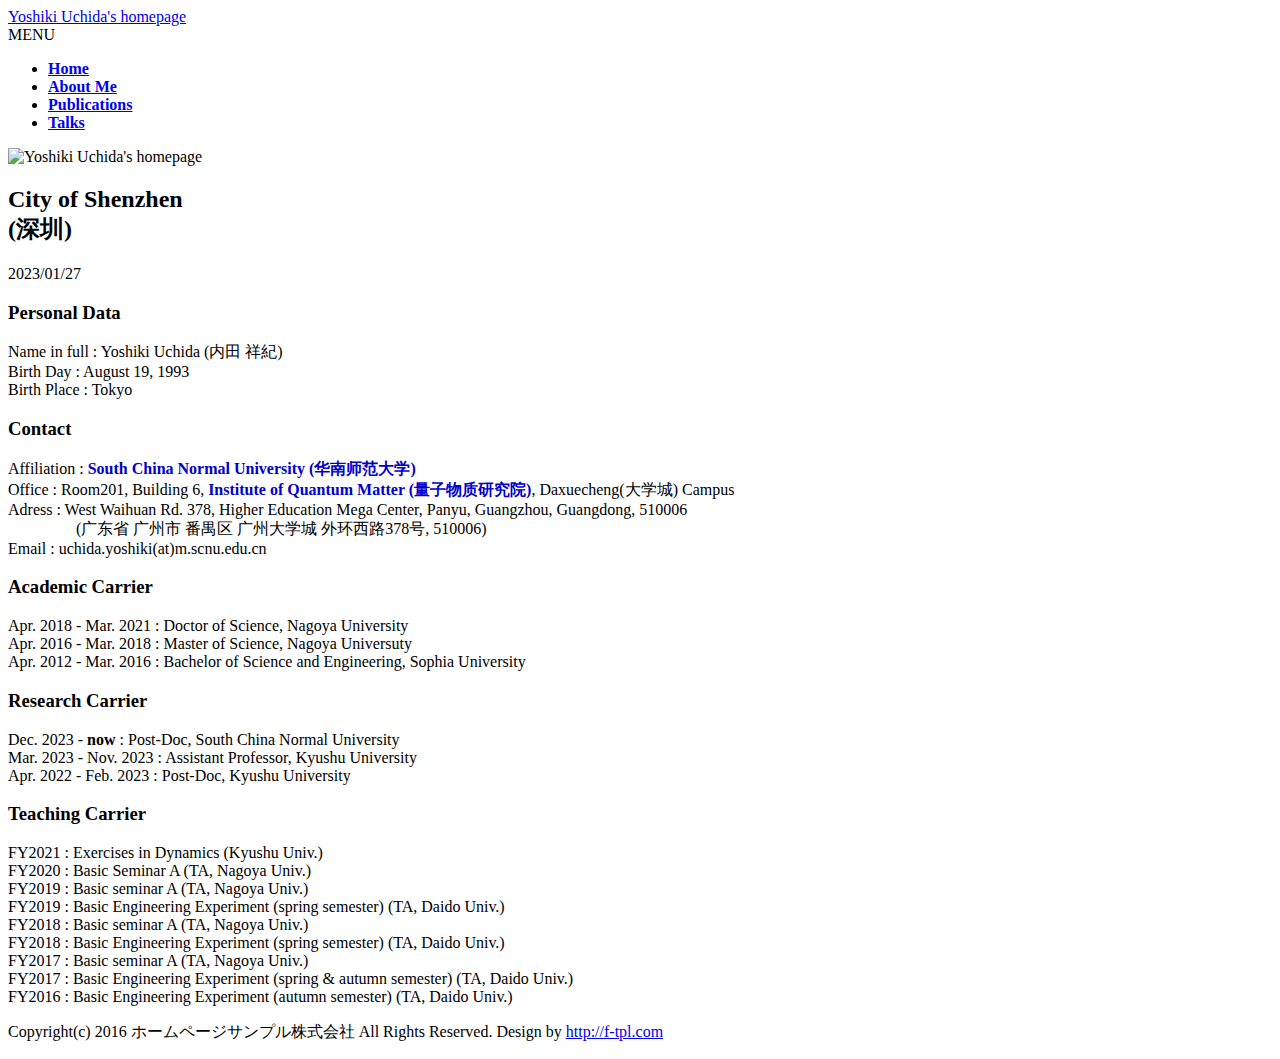
==== About_Me.html @ 59323836 "Add files via upload" ====
<!DOCTYPE html>
<html lang="ja">

<head>
	<meta charset="UTF-8">
	<meta name="viewport" content="width=device-width, user-scalable=yes, maximum-scale=1.0, minimum-scale=1.0">
	<meta name="description" content="Yoshiki Uchida's homepage">
	<title>Yoshiki Uchida's homepage</title>
	<link rel="profile" href="http://gmpg.org/xfn/11">
	<link rel="stylesheet" type="text/css" media="all" href="style.css">
	<script src="js/jquery1.4.4.min.js"></script>
	<script src="js/script.js"></script>
</head>

<body>

	<header id="header" role="banner">
		<div class="logo">
		  <a href="index.html" title="Yoshiki Uchida's homepage" rel="home">Yoshiki Uchida's homepage
		  </a>
		</div>
	</header>

	<nav id="mainNav">
		<div class="inner">
			<a class="menu" id="menu"><span>MENU</span></a>
			<div class="panel">
				<ul>
					<li><a href="index.html"><strong>Home</strong></a></li>
					<li class="current-menu-item"><a href="About_Me.html"><strong>About Me</strong></a></li>
					<li><a href="Publications.html"><strong>Publications</strong></a></li>
					<li><a href="Talks.html"><strong>Talks</strong></a></li>
				</ul>
			</div>
		</div>
	</nav>

	<div id="wrapper">
		<div id="mainBanner">
			<img src="images/banners/shenzhen_v2.png" alt="Yoshiki Uchida's homepage"><div class="slogan"><h2>City of Shenzhen<br>(深圳)</h2><p>2023/01/27</p>
		</div>
	</div>

	<section class="content">
	  <h3 class="heading">Personal Data</h3>
		<article class="post">
		    Name in full : Yoshiki Uchida (内田 祥紀)<br>
		    Birth Day : August 19, 1993<br>
		    Birth Place : Tokyo
		</article>
	</section>
	<section class="content">
	  <h3 class="heading">Contact</h3>
	     	<article class="post">
		  Affiliation :
		  <b><a href="http://english.scnu.edu.cn/"target="blank">
		      <span style="color:#0000cd">
			<div class="hover-red" style="display: inline-block; _display: inline;">South China Normal University (华南师范大学)</div></span></a></b><br>
		  Office :
		  Room201, Building 6,
		  <b><a href="http://iqm.scnu.edu.cn/"target="blank">
		      <span style="color:#0000cd">
			<div class="hover-red" style="display: inline-block; _display: inline;">Institute of Quantum Matter (量子物质研究院)</div></span></a></b>,	
		  Daxuecheng(大学城) Campus<br>
	            Adress : West Waihuan Rd. 378, Higher Education Mega Center, Panyu, Guangzhou, Guangdong, 510006<br>
	          &emsp;&emsp;&emsp;&emsp;&nbsp;(广东省 广州市 番禺区 广州大学城 外环西路378号, 510006)<br>
		  Email :
		  uchida.yoshiki(at)m.scnu.edu.cn<br>
		</article>    
	</section>	
        <section class="content">
           <h3 class="heading">Academic Carrier</h3>
		<article class="post">
                    Apr. 2018 - Mar. 2021 : Doctor of Science, Nagoya University<br>
                    Apr. 2016 - Mar. 2018 : Master of Science, Nagoya Universuty<br>		  
                    Apr. 2012 - Mar. 2016 : Bachelor of Science and Engineering, Sophia University<br>
	        </article>
        </section>
        <section class="content">
           <h3 class="heading">Research Carrier</h3>
        	   <article class="post">
                    Dec. 2023 - <b>now</b> : Post-Doc, South China Normal University<br>
	            Mar. 2023 - Nov. 2023 : Assistant Professor, Kyushu University<br>	     
                    Apr. 2022 - Feb. 2023 : Post-Doc, Kyushu University<br>
	        </article>
	</section>
        <section class="content">
           <h3 class="heading">Teaching Carrier</h3>
		<article class="post">
                    FY2021 : Exercises in Dynamics (Kyushu Univ.)<br>
                    FY2020 : Basic Seminar A (TA, Nagoya Univ.)<br>
                    FY2019 : Basic seminar A (TA, Nagoya Univ.)<br>
		    FY2019 : Basic Engineering Experiment (spring semester) (TA, Daido Univ.)<br>
                    FY2018 : Basic seminar A (TA, Nagoya Univ.)<br>
		    FY2018 : Basic Engineering Experiment (spring semester) (TA, Daido Univ.)<br>
                    FY2017 : Basic seminar A (TA, Nagoya Univ.)<br>
		    FY2017 : Basic Engineering Experiment (spring & autumn semester) (TA, Daido Univ.)<br>
		    FY2016 : Basic Engineering Experiment (autumn semester) (TA, Daido Univ.)<br>
	        </article>
        </section>	
	<p id="copyright">Copyright(c) 2016 ホームページサンプル株式会社 All Rights Reserved. Design by <a href="http://f-tpl.com" target="_blank" rel="nofollow">http://f-tpl.com</a></p><!-- ←クレジット表記を外す場合はシリアルキーが必要です http://f-tpl.com/credit/ -->

</body>
</html>
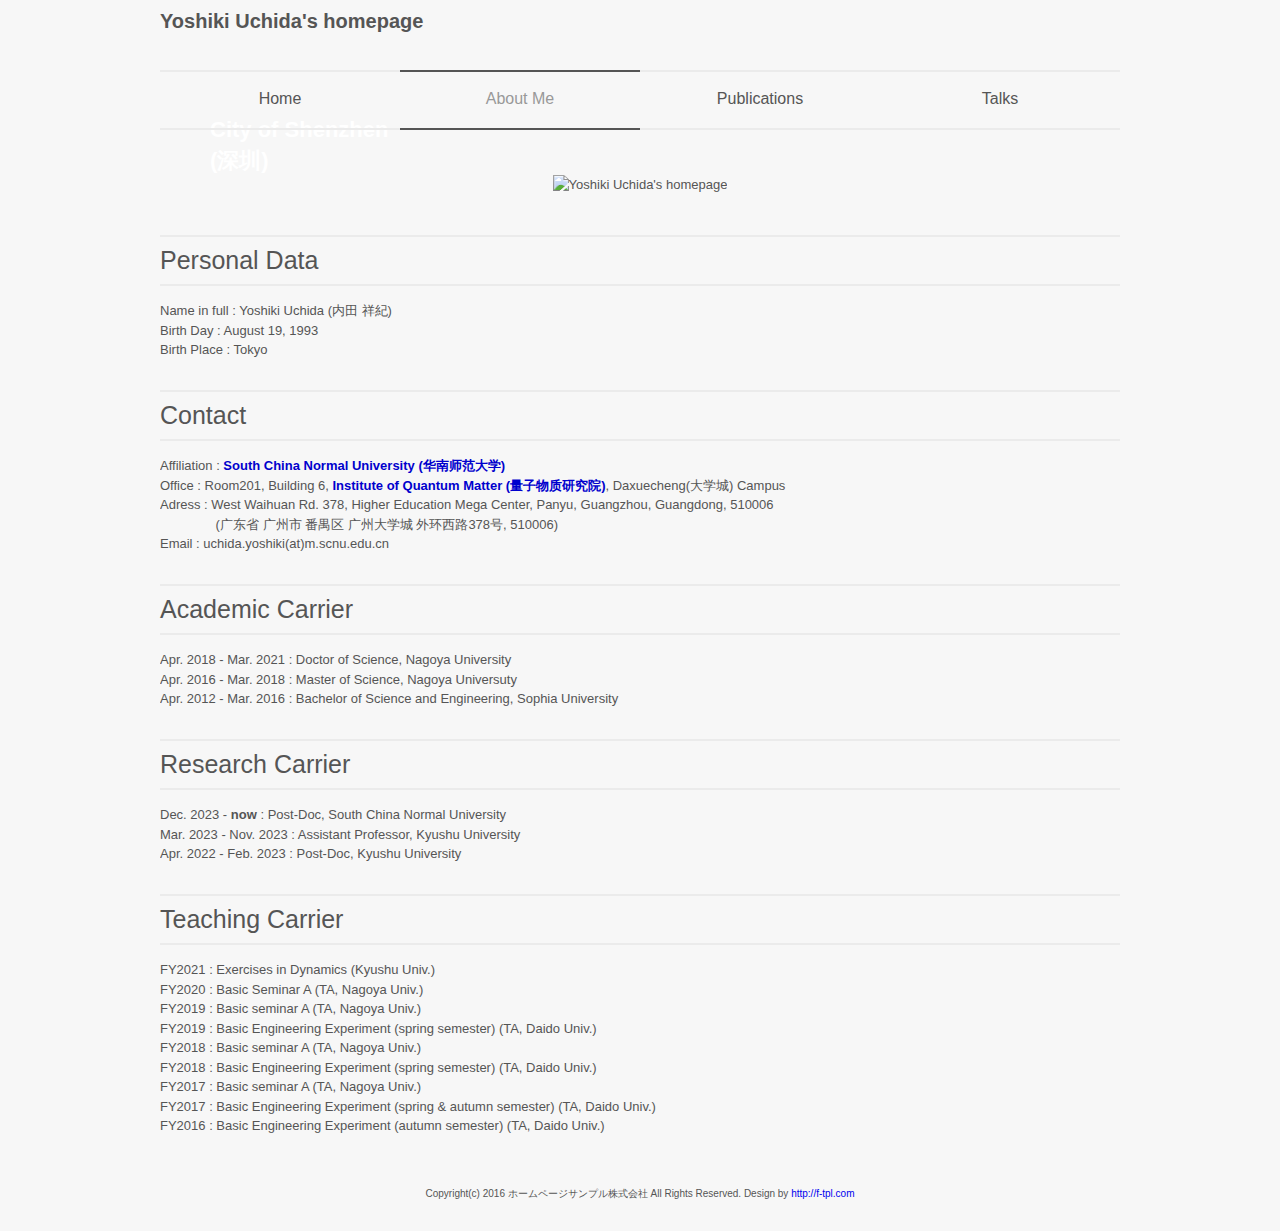
==== commit 96f0140a: "Add files via upload" ====
--- a/About_Me.html
+++ b/About_Me.html
@@ -37,7 +37,7 @@
 
 	<div id="wrapper">
 		<div id="mainBanner">
-			<img src="images/banners/shenzhen_v2.png" alt="Yoshiki Uchida's homepage"><div class="slogan"><h2>City of Shenzhen<br>(深圳)</h2><p>2023/01/27</p>
+			<img src="images/shenzhen_v2.png" alt="Yoshiki Uchida's homepage"><div class="slogan"><h2>City of Shenzhen<br>(深圳)</h2>
 		</div>
 	</div>
 
--- a/style.css
+++ b/style.css
@@ -0,0 +1,743 @@
+@charset "utf-8";
+
+/* =Reset default browser CSS.
+Based on work by Eric Meyer:http://meyerweb.com/eric/tools/css/reset/index.html
+-------------------------------------------------------------- */
+html, body, div, span, applet, object, iframe, h1, h2, h3, h4, h5, h6, p, blockquote, pre, a, abbr, acronym, address, big, cite, code, del, dfn, em, font, ins, kbd, q, s, samp, small, strike, strong, sub, sup, tt, var, dl, dt, dd, ol, ul, li, fieldset, form, label, legend, table, caption, tbody, tfoot, thead, tr, th, td{border:0;font-family:inherit;font-size:100%;font-style:inherit;font-weight:inherit;margin:0;outline:0;padding:0;vertical-align:baseline;}
+:focus{outline:0;}
+
+ol, ul{list-style:none;}
+table{border-collapse:separate;border-spacing:0;}
+caption, th, td{font-weight:normal;text-align:left;}
+blockquote:before, blockquote:after,q:before, q:after{content:"";}
+blockquote, q{quotes:"" "";}
+a img{border:0;}
+figure{margin:0}
+article, aside, details, figcaption, figure, footer, header, hgroup, menu, nav, section{display:block;}
+/* -------------------------------------------------------------- */
+
+body{
+color:#555;
+font-size:13px;
+font-family:verdana,"ヒラギノ丸ゴ ProN W4","Hiragino Maru Gothic ProN","メイリオ","Meiryo","ＭＳ Ｐゴシック","MS PGothic",Sans-Serif;
+line-height:1.5;
+-webkit-text-size-adjust:100%;
+background:#f7f7f7;
+}
+
+
+/* リンク設定
+------------------------------------------------------------*/
+/*
+a{color:#6caefe;text-decoration:none;}
+a:hover{color:#488fdd;}
+a:active, a:focus {outline:0;}
+*/
+/*newly added*/
+/*
+a { text-decoration: none; }
+a:hover { text-decoration: underline; }
+}*/
+/*
+a { text-decoration: none; }
+p.hover-sample:hover{
+	color: red;
+}*/
+a { text-decoration: none; }
+.hover-red:hover {
+    color: red;
+}
+
+/* 全体
+------------------------------------------------------------*/
+#wrapper{
+margin:0 auto;
+padding:0 1%;
+width:98%;
+position:relative;
+}
+
+.inner{
+margin:0 auto;
+width:100%;
+}
+
+
+/*************
+/* ヘッダー
+*************/
+#header{
+height:70px;/*ヘッダーとナビとのスペース*/
+}
+
+#header h1{
+padding:5px 0 10px;
+font-size:12px;
+font-weight:normal;
+}
+
+
+
+/*************
+/* ロゴ
+*************/
+.logo{
+float:left;
+}
+
+.logo a{
+color:#555;
+}
+
+.logo p{float:left;}
+
+.logo span{display:block;}
+
+
+/*************
+/* 電話番号
+*************/
+.info{
+float:right;
+padding-right:20px;
+text-align:right;
+}
+
+.info .open{font-size:11px;}
+
+
+/*************
+/* ロゴ+電話番号
+*************/
+.logo,.info .tel{
+margin-top:6px;
+font-size:20px;
+font-weight:bold;
+}
+
+.logo span,.info span{
+font-size:.6em;
+font-weight:normal;
+}
+
+
+/**************************
+/* メイン画像（トップページ+サブページ）
+**************************/
+#mainBanner{
+clear:both;
+margin:25px auto 40px;/*ナビとメイン画像とのスペーズ*/
+padding:0;
+position:relative;
+text-align:center;
+}
+#mainBanner .inner{position:relative;}
+
+#mainBanner img{
+max-width:100%;
+height:auto;
+}
+
+.slogan{
+color:#fff;
+font-weight:bold;
+position:absolute;
+max-width:100%;
+height:auto;
+bottom:42%;
+left:40px;
+padding:5px 10px;
+line-height:1.4;
+text-align:left;
+}
+
+.slogan h2{
+padding-bottom:5px;
+font-size:22px;/*画像中の白文字のサイズ*/
+}
+
+
+/**************************
+/* グリッド
+**************************/
+.gridWrapper{
+clear:both;
+padding-bottom:20px;
+overflow:hidden;
+}
+
+* html .gridWrapper{height:1%;}
+	
+.grid{
+overflow:hidden;
+}
+
+.box{
+padding:10px;
+}
+
+.box img{
+max-width:100%;
+height:auto;
+}
+
+.box h3{
+font-size:16px;
+padding:10px 0 15px;
+}
+
+.box h3, .box p{text-align:left;}
+
+.box p.readmore{
+padding:10px 5px 5px;
+text-align:right;
+}
+
+.box p.readmore a{
+padding:3px 7px;
+border-radius:3px;
+}
+
+
+/*************
+メイン コンテンツ
+*************/
+section.content article{
+padding:30px 0 20px 0;
+margin-bottom:10px;
+overflow:hidden;
+}
+
+section.toppage article,section.content .archive{border:0;}
+
+
+/* アーカイブページ */
+section.content .archive{
+padding:0;
+border-bottom:1px dotted #ccc;
+}
+
+section.content p{margin-bottom:5px;}
+
+h3.heading{
+font-size:25px;/*見出しの文字の大きさ*/
+font-weight:normal;
+padding:5px 0;/*見出しの枠の太さ*/
+margin-bottom:-15px;/*見出しの枠と下文章とのスペース*/
+border-top:2px solid #ebebeb;
+border-bottom:2px solid #ebebeb;
+}
+
+section.content img{
+max-width:90%;
+height:auto;
+}
+
+.alignleft{
+float:left;
+clear:left;
+margin:3px 10px 10px 0;
+}
+
+.alignright{
+float:right;
+clear:right;
+margin:3px 0 10px 10px;
+}
+
+
+/*************
+/* サイドバー
+*************/
+#sidebar article{
+clear:both;
+margin-bottom:20px;
+}
+
+#sidebar ul{padding:15px 0;}
+
+#sidebar li{
+margin-bottom:10px;
+padding-bottom:10px;
+list-style:none;
+border-bottom:1px dashed #ebebeb;
+}
+
+#sidebar li:last-child{
+border:0;
+margin-bottom:0px;
+}
+
+#sidebar li a{
+color:#555;
+font-size:12px;
+display:block;
+}
+
+#sidebar li a:hover{
+color:#999;
+font-size:12px;
+display:block;
+}
+
+
+/*************
+/* フッター
+*************/
+#footer{
+clear:both;
+}
+
+#footer a{
+color:#555;
+}
+
+#footer a:hover{
+color:#999;
+}
+
+#footer .inner{
+padding:40px 0;
+overflow:hidden;
+}
+
+#footer .grid{
+margin:0;
+}
+
+#footer #info{float:left;}
+
+#footer #info .info{float:none;}
+
+#footer #info .info{
+clear:both;
+padding:5px 0 0;
+text-align:left;
+}
+
+#footer .logo{font-size:18px;}
+
+#footer .info .tel,#footer .info .tel span,#footer #info .open{
+font-size:12px;
+}
+
+ul.footnav{
+float:right;
+width:620px;
+padding:10px 0;
+}
+ul.footnav ul{display:none;}
+
+ul.footnav li{
+float:left;
+margin:10px 0 10px 0;
+padding:0 7px 0 8px;
+border-right:1px solid #ebebeb;
+}
+
+#copyright{
+clear:both;
+padding:20px 0 10px 0;
+text-align:center;
+font-style:normal;
+font-size:10px;
+color:#555;
+}
+
+
+/* page navigation
+------------------------------------------------------------*/
+.pagenav{
+clear:both;
+width:100%;
+height:30px;
+margin:5px 0 20px;
+}
+
+.prev{float:left}
+.next{float:right;}
+
+#pageLinks{
+clear:both;
+text-align:center;
+}
+
+
+/* タイポグラフィ
+*****************************************************/
+.dateLabel{
+margin:0 0 10px;
+text-align:right;
+font:italic 1em "Palatino Linotype", "Book Antiqua", Palatino, serif;
+}
+
+.post p{padding-bottom:10px;}
+
+.post ul{margin:0 0 10px 10px;}
+
+.post ul li{
+margin-bottom:5px;
+padding-left:15px;
+background:url(images/bullet.png) no-repeat 0 8px;
+}
+
+.post ol{margin:0 0 10px 30px;}
+
+.post ol li{list-style:decimal;}
+
+.post h1{
+margin:20px 0;
+padding:5px 0;
+font-size:150%;
+color:#000;
+border-bottom:3px solid #cf6a88;
+}
+
+.post h2{
+margin:10px 0;
+padding-bottom:2px;
+font-size:130%;
+font-weight:normal;
+color:#333;
+border-bottom:2px solid #cf6a88;
+}
+
+.post h3{
+margin:10px 0 25px 0;
+padding:10px 0 10px 0;
+font-size:120%;
+font-weight:normal;
+border-bottom:1px solid #ddd;
+}
+
+.post blockquote{
+clear:both;
+padding:10px 0 10px 15px;
+margin:10px 0 25px 30px;
+border-left:5px solid #ccc;
+}
+ 
+.post blockquote p{padding:5px 0;}
+
+.post table{
+border-collapse:collapse;
+margin:5px auto 15px auto;
+}
+
+.post table td{
+border-collapse:collapse;
+background-color:#F9F9F9;
+text-align:left;
+padding:8px;
+border:1px solid #D6D6D6;
+line-height:20px;
+}
+
+.post table th{
+background-color:#F5F5F5;
+text-align:right;
+padding:8px;
+white-space:nowrap;
+color: #151515;
+border-top:1px solid #D4D4D4;
+border-right:4px solid #D4D4D4;
+border-bottom:1px solid #D4D4D4;
+border-left:1px solid #D4D4D4;
+font-size:13px;
+font-weight:normal;
+letter-spacing:1px;
+background-repeat:repeat-x;
+background-position:top;
+}
+
+
+.post dt{font-weight:bold;}
+
+.post dd{padding-bottom:10px;}
+
+.post img{max-width:100%;height:auto;}
+
+img.aligncenter{
+display:block;
+margin:5px auto;
+}
+
+img.alignright, img.alignleft{
+padding:4px;
+margin:0 0 2px 7px;
+display:inline;
+}
+
+img.alignleft{margin:0 7px 2px 0;}
+
+.alignright{float:right;}
+.alignleft{float:left;}
+
+
+/* PC用
+------------------------------------------------------------*/
+/*== ここから先、メニューバー ==*/
+@media only screen and (min-width:960px){
+	nav div.panel{
+	display:block !important;
+	float:left;
+	}
+
+	a#menu{display:none;}
+	
+  #mainNav{
+	clear:both;
+	z-index:200;
+	position:relative;
+	}
+
+	#mainNav li{
+	float:left;
+	position:relative;
+	}
+
+	#mainNav li a{
+	color:#555;
+	display: block;
+	text-align: center;
+	_float:left;
+	font-size:16px;/*メニューバーのフォントサイズ*/
+	width:240px;/*ボックスの幅*/
+	height:26px;/*ボックスの高さ*/
+	padding:15px 0;
+	border-top:2px solid #ebebeb;
+	border-bottom:2px solid #ebebeb;
+	}
+
+	#mainNav li a span,#mainNav li a strong{display:block;}
+
+	#mainNav li a span{
+	color:#bababa;
+	font-size:10px;
+	}
+	
+	#mainNav ul ul{width:160px;background:#fff;}
+	#mainNav li ul{display:none;}
+
+	#mainNav li:hover ul{
+	display:block;
+	position:absolute;
+	top:64px;
+	z-index:500;
+	}
+	
+	#mainNav li li{
+	margin:0;
+	float:none;
+	width:160px;
+	border:0;
+	}
+  #mainNav li li:last-child{border:0;}
+	
+	#mainNav li li a{
+	width:auto;
+	height:auto;
+	padding:10px;
+	font-size:95%;
+	text-align:left;
+	border:0;
+	}
+
+	#mainNav li li span{padding:0 10px;}
+	
+	#mainNav li.current-menu-item a{
+	border-color:#555;
+	}
+
+	#mainNav li.current-menu-item a,#mainNav li a:hover,#mainNav li.current-menu-item li a:hover{
+	color:#999;
+	}
+
+	#header,#wrapper,.inner{
+	width:960px;
+	padding:0;
+	margin:0 auto;
+	}
+	
+	#wrapper{clear:both;padding:20px 0;}
+	
+	#main{
+	float:right;
+	width:680px;
+	padding:15px 0 0 0;
+	}
+	
+	#sidebar{
+	float:left;
+	width:250px;
+	padding:15px 0;
+	overflow:hidden;
+	}
+	
+	#sidebar article{
+	margin-bottom:20px;
+	overflow:hidden;
+	}
+	
+	.logo{width:500px;}
+	
+	/* グリッド全体 */
+	.gridWrapper{
+	display:table;
+	border-collapse:separate;
+	border-spacing:0px;
+	}
+	
+	/* グリッド */
+	.grid{
+	width:320px;
+	display:table-cell;
+	}
+
+}
+
+
+/*@media only screen and (max-width:959px){*/
+@media only screen and (max-width:1200px){
+	*{
+    -webkit-box-sizing:border-box;
+       -moz-box-sizing:border-box;
+         -o-box-sizing:border-box;
+        -ms-box-sizing:border-box;
+            box-sizing:border-box; 
+	}
+	
+	#mainNav{
+	clear:both;
+	width:100%;
+	margin:0 auto;
+	padding:0;
+  border:1px solid #e4e4e4;
+	border-left:0;
+	border-right:0;
+	}
+
+	#mainNav a.menu{
+	color:#555;
+	width:100%;
+	display:block;
+	height:40px;
+	line-height:40px;
+	font-weight: bold;
+	text-align:left;
+	}
+
+	#mainNav a#menu span{
+	padding-left:10px;
+	}
+	#mainNav a.menu span:before{content:"≡ ";}
+	#mainNav a.menuOpen span:before{content:"× ";}
+
+	#mainNav a#menu:hover{cursor:pointer;}
+
+	nav .panel{
+	display:none;
+	width:100%;
+	position:relative;
+	right:0;
+	top:0;
+	z-index:1;
+	}
+	
+	#mainNav ul{margin:0;padding:0;}
+
+  #mainNav li{
+	float:none;
+	clear:both;
+	width:100%;
+	height:auto;
+	line-height:1.2;
+	}
+
+	#mainNav li a,#mainNav li.current-menu-item li a{
+	color:#555;
+	display: block;
+	padding:15px 10px;
+	text-align:left;
+	border-bottom:1px dashed #ccc;
+	}
+	
+ 	#mainNav li a span{padding-left:10px;}
+	
+	
+	#mainNav ul > li:last-child a{border:0;}
+	#mainNav li li:last-child a{border-bottom:1px dashed #ccc;}
+ 
+	#mainNav li.current-menu-item a,#mainNav li a:hover,#mainNav li.current-menu-item a,#mainNav li a:active, #mainNav li li.current-menu-item a, #mainNav li.current-menu-item li a:hover, #mainNav li.current-menu-item li a:active{
+	color:#555;
+	}
+
+	#mainNav li li{
+	float:left;
+	border:0;
+	}
+
+	#mainNav li li a, #mainNav li.current-menu-item li a, #mainNav li li.current-menu-item a{
+	padding-left:40px;
+	background:url(images/sub1.png) no-repeat 20px 18px;
+	}
+
+	#mainNav li li.current-menu-item a,#mainNav li li a:hover, #mainNav li.current-menu-item li a:hover{background:url(images/sub1.png) no-repeat 20px -62px;}
+
+	#mainNav li li:last-child a{background:url(images/subLast.png) no-repeat 20px 20px;}
+	#mainNav li li:last-child.current-menu-item a,#mainNav li li:last-child a:hover,#mainNav li.current-menu-item li:last-child a:hover{background:url(images/subLast.png) no-repeat 20px -65px;}
+
+	nav div.panel{float:none;}
+	
+	#header{padding-left:10px;}
+	
+	#main{padding-top:15px;}
+	section.toppage{margin:0;}
+	#sidebar{padding-bottom:15px;}
+	#sidebar article{padding:7px 8px;}
+	
+	#footer .grid,#footer ul.footnav{float:none;width:100%;text-align:center;}
+	ul.footnav li{float:none;display:inline-block;}
+	
+	.grid{
+	float:left;
+	width:32%;
+	margin:10px 0 0 1%;
+	}
+
+	#footer .grid img,#footer .info{float:none;}
+	#footer .grid p{display:block;}
+	#footer #info .info{float:none;text-align:center;}
+	#footer.logo,#footer .info{width:100%;float:none;}
+	#footer .logo p{float:none;display:block;	}
+	#footer .logo img{float:none;padding:0;}
+}
+
+
+@media only screen and (max-width:640px){
+	#header{height:auto;padding-bottom:20px;}
+	
+	#header h1,.logo,.info{text-align:center;}
+	
+	.logo,.info{clear:both;width:100%;float:none;}
+	
+	.logo p{float:none;display:block;}
+	.logo img{float:none;padding:0;}
+	
+	.box img{
+	float:left;
+	margin-right:5px;
+	}
+	
+	.box h3{padding-top:0;}
+
+  .alignleft,.alignright,img.alignleft,img.alignright{float:none;display:block;margin:0 auto 10px;}
+
+}
+
+
+@media only screen and (max-width:480px){
+	.grid{width:100%;margin:10px 0;}
+	.box img{max-width:100px;}
+	#mainBanner h2,#mainBanner p{font-size:80%;}
+}
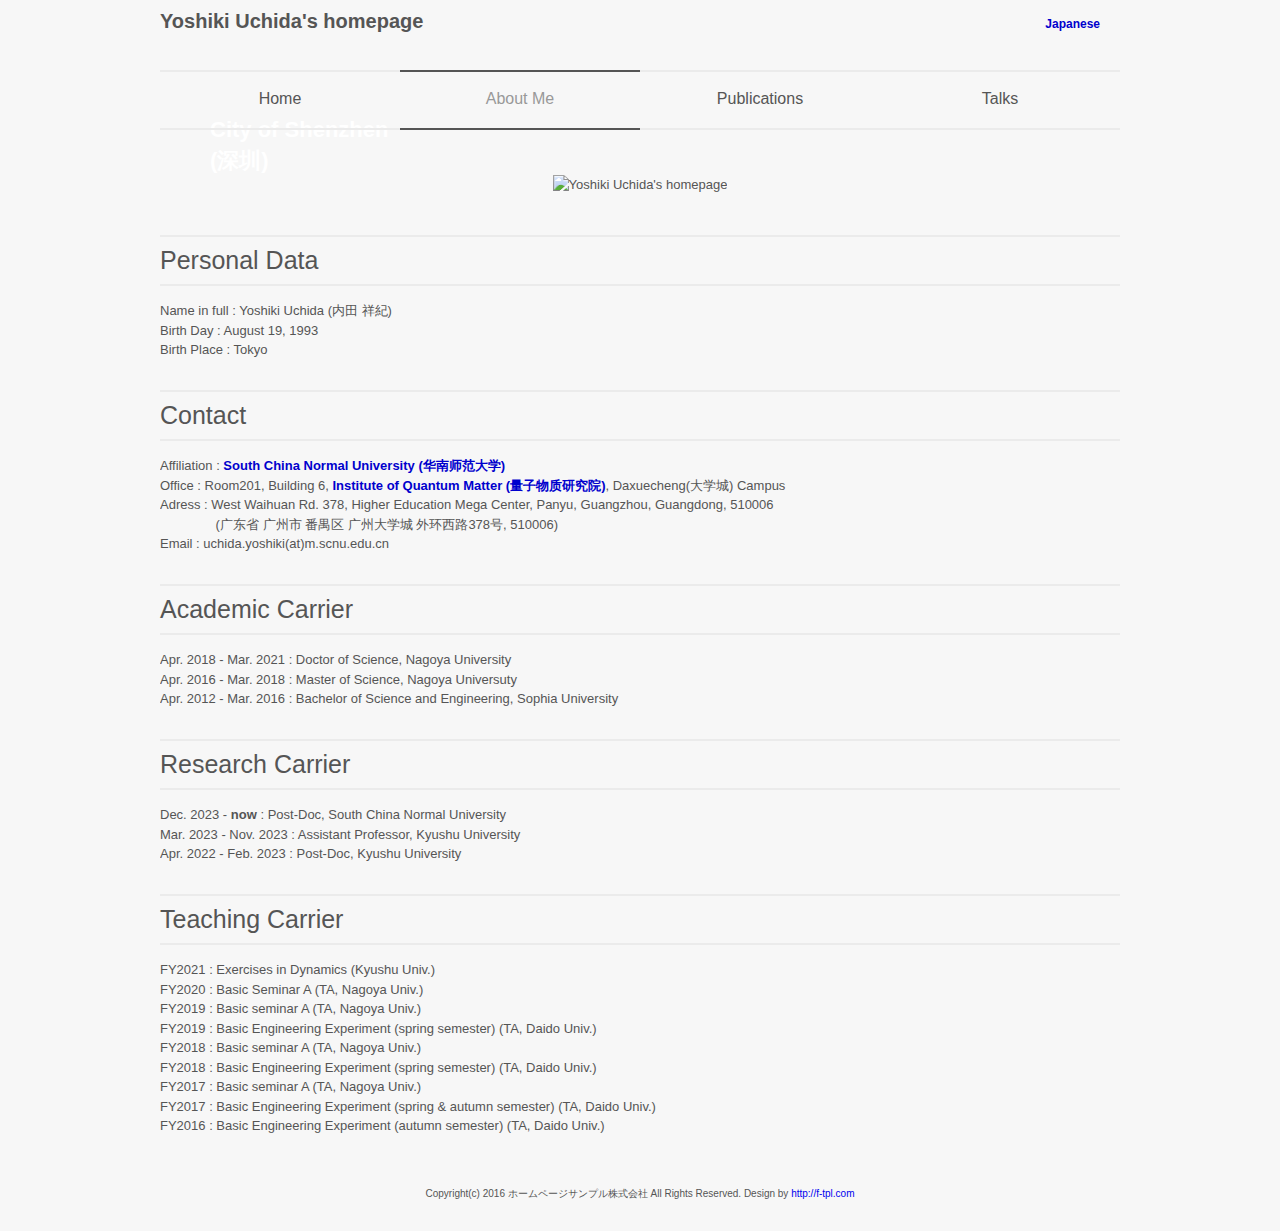
==== commit e7ee68b6: "Add files via upload" ====
--- a/About_Me.html
+++ b/About_Me.html
@@ -19,6 +19,9 @@
 		  <a href="index.html" title="Yoshiki Uchida's homepage" rel="home">Yoshiki Uchida's homepage
 		  </a>
 		</div>
+                <div class="info">
+                <p class ="tel"><a href="About_Me_jpn.html"><span style="color:#0000cd"><b>Japanese</b></span></a></p>
+                </div>
 	</header>
 
 	<nav id="mainNav">
@@ -37,7 +40,8 @@
 
 	<div id="wrapper">
 		<div id="mainBanner">
-			<img src="images/shenzhen_v2.png" alt="Yoshiki Uchida's homepage"><div class="slogan"><h2>City of Shenzhen<br>(深圳)</h2>
+		  <img src="images/shenzhen_v2.png" alt="Yoshiki Uchida's homepage">
+		  <div class="slogan"><h2>City of Shenzhen<br>(深圳)</h2>
 		</div>
 	</div>
 
--- a/style.css
+++ b/style.css
@@ -62,6 +62,23 @@
 width:100%;
 }
 
+/*newly added*/
+/*p {
+.bold { font-weight: bold; }
+.lighter { font-weight: lighter; }
+.bolder { font-weight: bolder; }
+
+.w100 { font-weight: 100; }
+.w200 { font-weight: 200; }
+.w300 { font-weight: 300; }
+.w400 { font-weight: 400; }
+.w500 { font-weight: 500; }
+.w600 { font-weight: 600; }
+.w700 { font-weight: 700; }
+.w800 { font-weight: 800; }
+.w1500 { font-weight: 1500; }
+}*/
+/**/
 
 /*************
 /* ヘッダー
@@ -111,8 +128,9 @@
 *************/
 .logo,.info .tel{
 margin-top:6px;
-font-size:20px;
-font-weight:bold;
+/* font-size:16px; */
+font-size:20px; 
+font-weight:bold; 
 }
 
 .logo span,.info span{
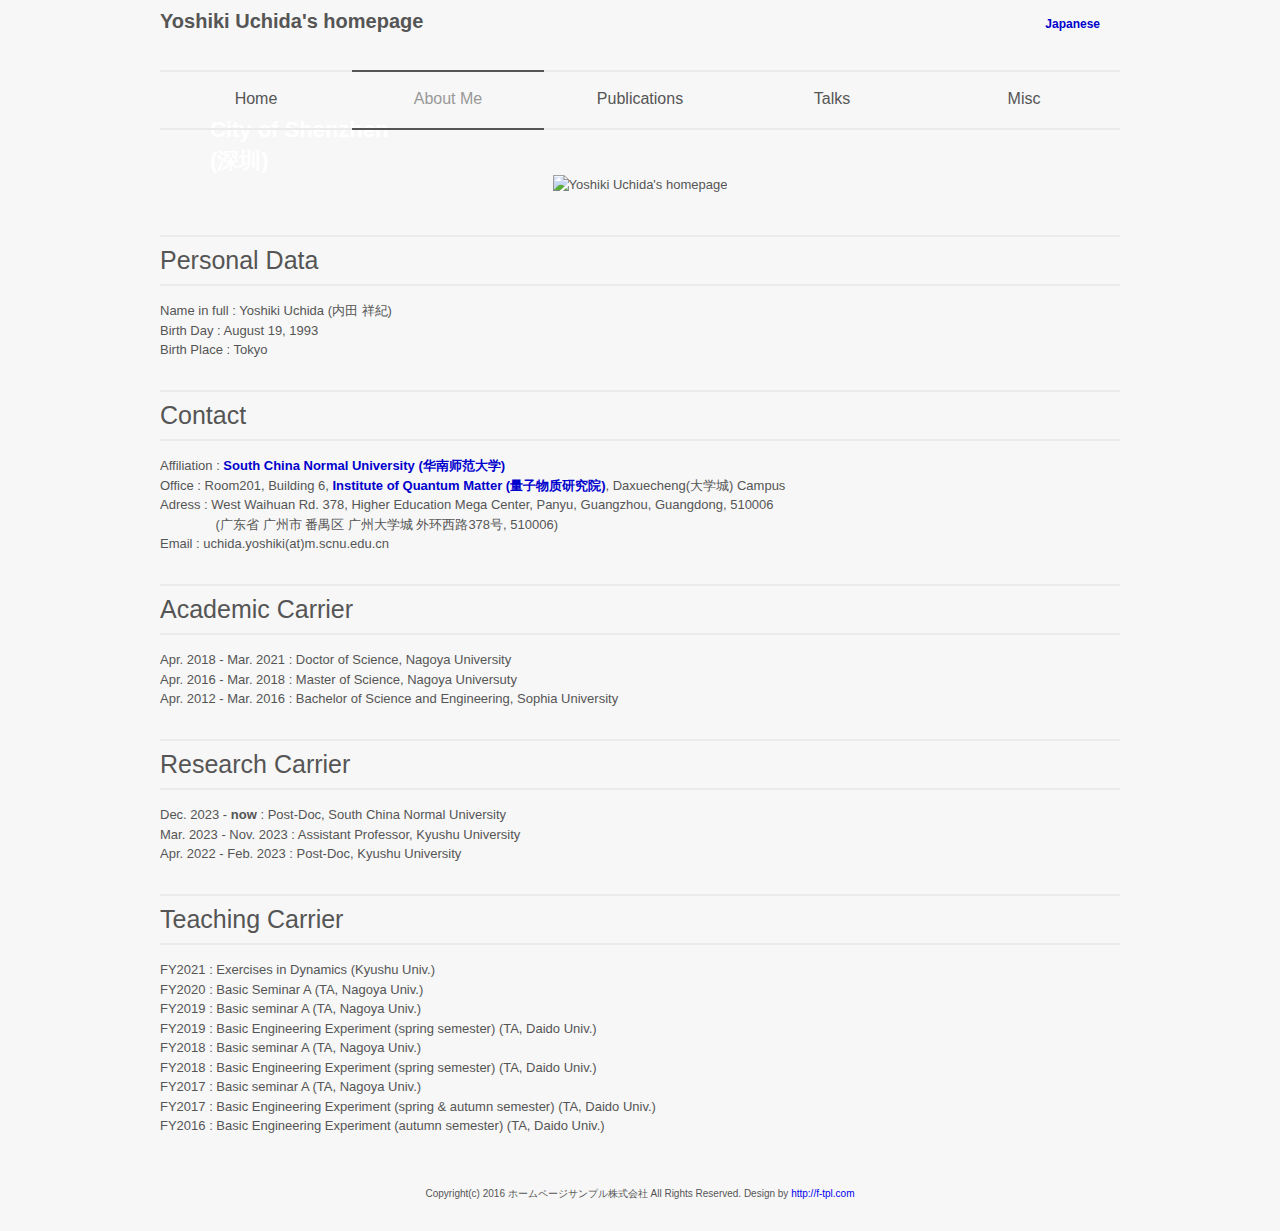
==== commit c21d981a: "Add files via upload" ====
--- a/About_Me.html
+++ b/About_Me.html
@@ -33,6 +33,7 @@
 					<li class="current-menu-item"><a href="About_Me.html"><strong>About Me</strong></a></li>
 					<li><a href="Publications.html"><strong>Publications</strong></a></li>
 					<li><a href="Talks.html"><strong>Talks</strong></a></li>
+					<li><a href="Misc.html"><strong>Misc</strong></a> 
 				</ul>
 			</div>
 		</div>
--- a/style.css
+++ b/style.css
@@ -491,6 +491,51 @@
 .alignright{float:right;}
 .alignleft{float:left;}
 
+/* Newly added 表（ここから）　*/
+table{
+  width: 50%;/*表の幅*/
+  border-collapse: collapse;
+}
+
+table tr{
+  border-bottom: solid 2px white;
+}
+
+table tr:last-child{
+  border-bottom: none;
+}
+
+table th{
+  position: relative;
+  text-align: left;
+  width: 30%;
+  background-color: #52c2d0;
+  color: white;
+  text-align: center;
+  padding: 10px 0;
+}
+
+table th:after{
+  display: block;
+  content: "";
+  width: 0px;
+  height: 0px;
+  position: absolute;
+  top:calc(50% - 10px);
+  right:-10px;
+  border-left: 10px solid #52c2d0;
+  border-top: 10px solid transparent;
+  border-bottom: 10px solid transparent;
+}
+
+table td{
+  text-align: left;
+  width: 70%;
+  text-align: center;
+  background-color: #eee;
+  padding: 10px 0;
+}
+/* Newly added 表（ここまで）　*/
 
 /* PC用
 ------------------------------------------------------------*/
@@ -520,7 +565,7 @@
 	text-align: center;
 	_float:left;
 	font-size:16px;/*メニューバーのフォントサイズ*/
-	width:240px;/*ボックスの幅*/
+	width:192px;/*ボックスの幅*/
 	height:26px;/*ボックスの高さ*/
 	padding:15px 0;
 	border-top:2px solid #ebebeb;
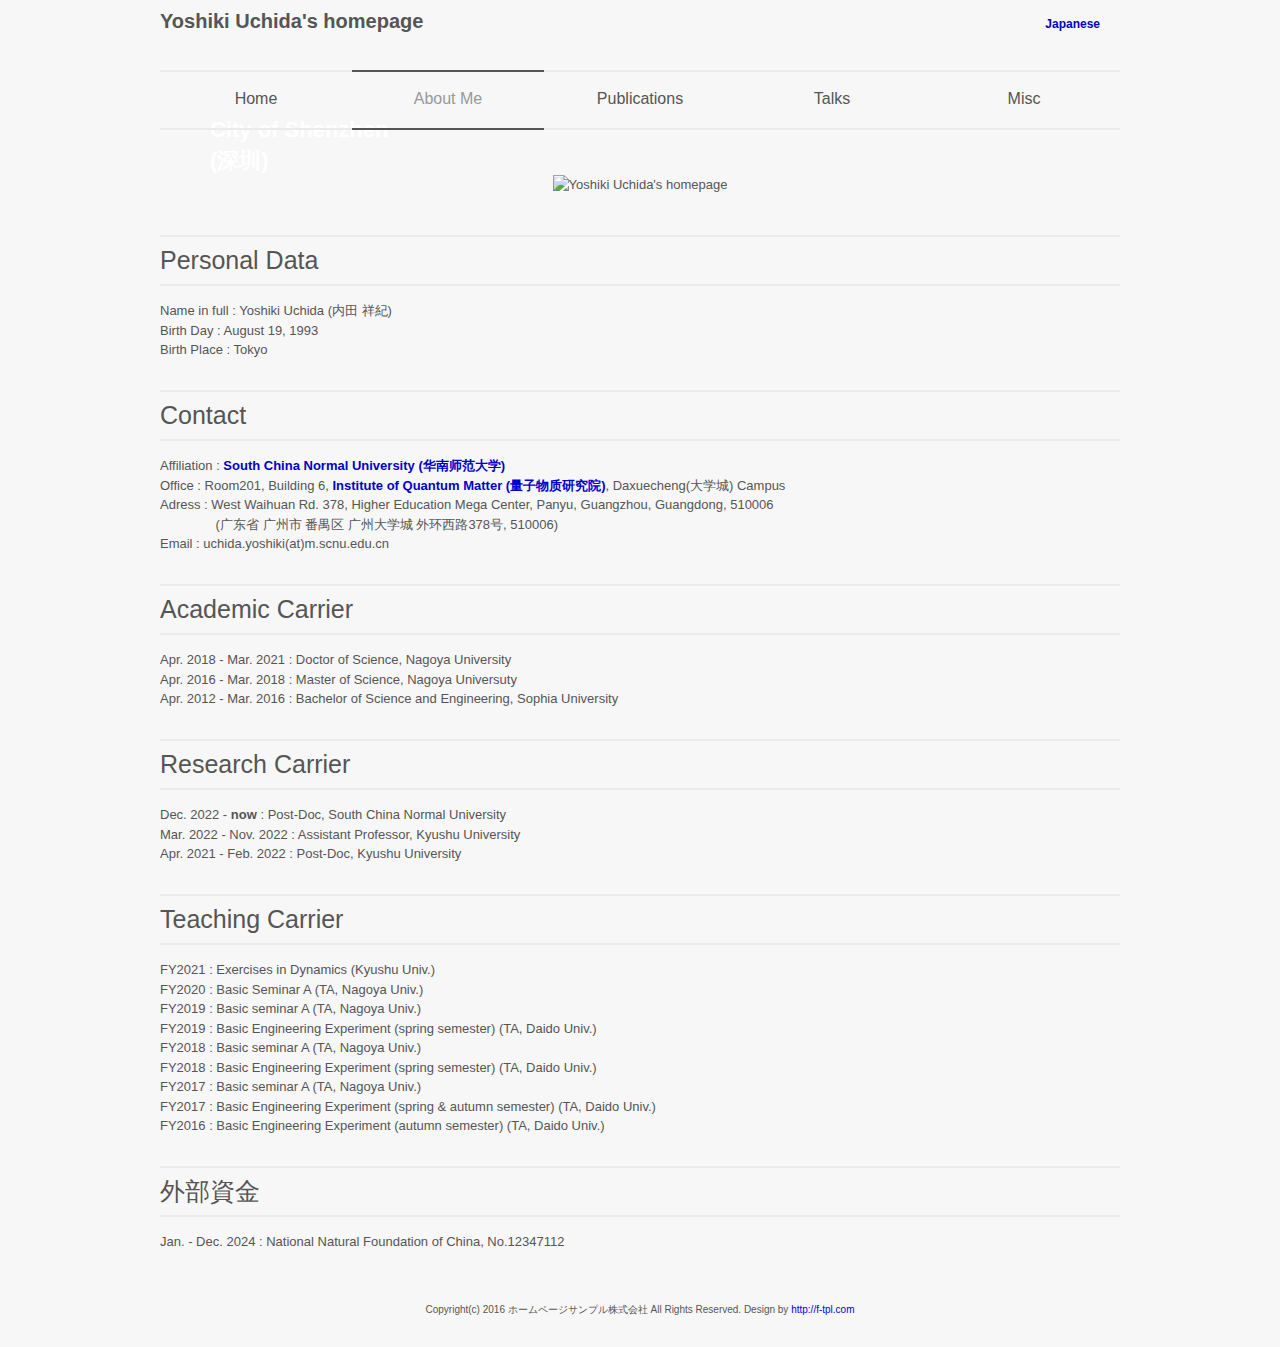
==== commit e4a94b82: "Add files via upload" ====
--- a/About_Me.html
+++ b/About_Me.html
@@ -84,9 +84,9 @@
         <section class="content">
            <h3 class="heading">Research Carrier</h3>
         	   <article class="post">
-                    Dec. 2023 - <b>now</b> : Post-Doc, South China Normal University<br>
-	            Mar. 2023 - Nov. 2023 : Assistant Professor, Kyushu University<br>	     
-                    Apr. 2022 - Feb. 2023 : Post-Doc, Kyushu University<br>
+                    Dec. 2022 - <b>now</b> : Post-Doc, South China Normal University<br>
+	            Mar. 2022 - Nov. 2022 : Assistant Professor, Kyushu University<br>	     
+                    Apr. 2021 - Feb. 2022 : Post-Doc, Kyushu University<br>
 	        </article>
 	</section>
         <section class="content">
@@ -102,7 +102,13 @@
 		    FY2017 : Basic Engineering Experiment (spring & autumn semester) (TA, Daido Univ.)<br>
 		    FY2016 : Basic Engineering Experiment (autumn semester) (TA, Daido Univ.)<br>
 	        </article>
-        </section>	
+        </section>
+	<section class="content">
+           <h3 class="heading">外部資金</h3>
+		<article class="post">
+                    Jan. - Dec. 2024 : National Natural Foundation of China, No.12347112<br>
+	        </article>
+        </section>
 	<p id="copyright">Copyright(c) 2016 ホームページサンプル株式会社 All Rights Reserved. Design by <a href="http://f-tpl.com" target="_blank" rel="nofollow">http://f-tpl.com</a></p><!-- ←クレジット表記を外す場合はシリアルキーが必要です http://f-tpl.com/credit/ -->
 
 </body>
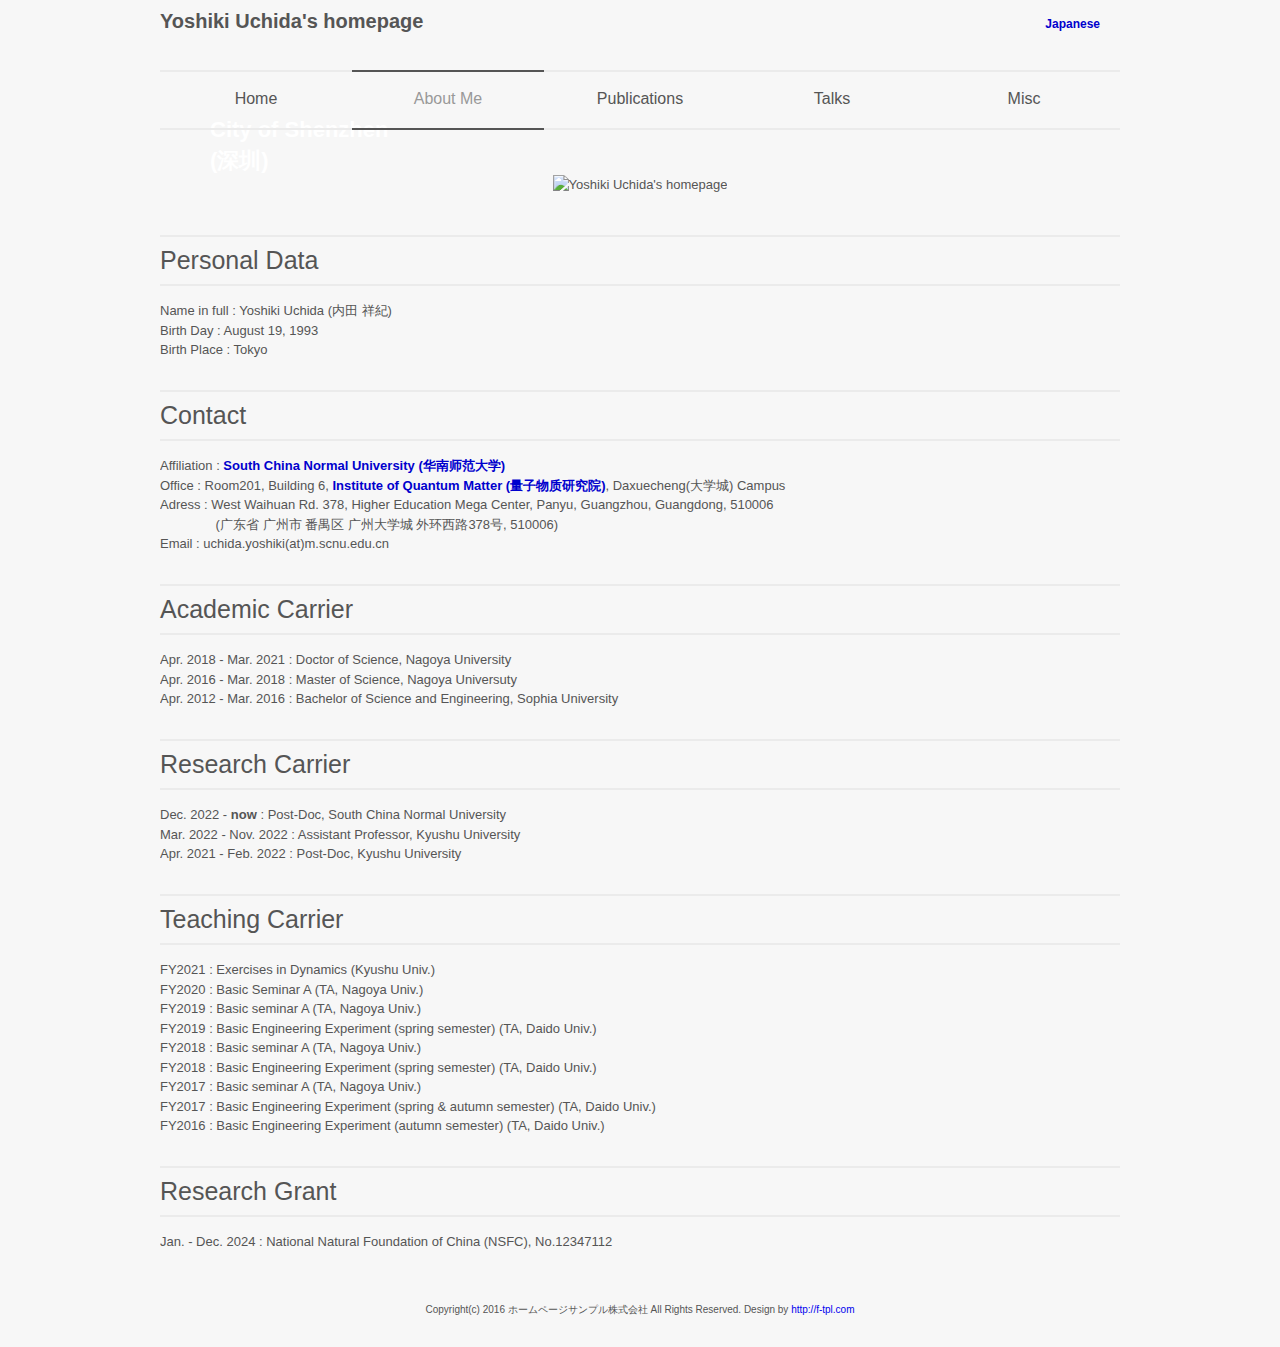
==== commit 6d6a2ba2: "Add files via upload" ====
--- a/About_Me.html
+++ b/About_Me.html
@@ -104,9 +104,9 @@
 	        </article>
         </section>
 	<section class="content">
-           <h3 class="heading">外部資金</h3>
+           <h3 class="heading">Research Grant</h3>
 		<article class="post">
-                    Jan. - Dec. 2024 : National Natural Foundation of China, No.12347112<br>
+                    Jan. - Dec. 2024 : National Natural Foundation of China (NSFC), No.12347112<br>
 	        </article>
         </section>
 	<p id="copyright">Copyright(c) 2016 ホームページサンプル株式会社 All Rights Reserved. Design by <a href="http://f-tpl.com" target="_blank" rel="nofollow">http://f-tpl.com</a></p><!-- ←クレジット表記を外す場合はシリアルキーが必要です http://f-tpl.com/credit/ -->
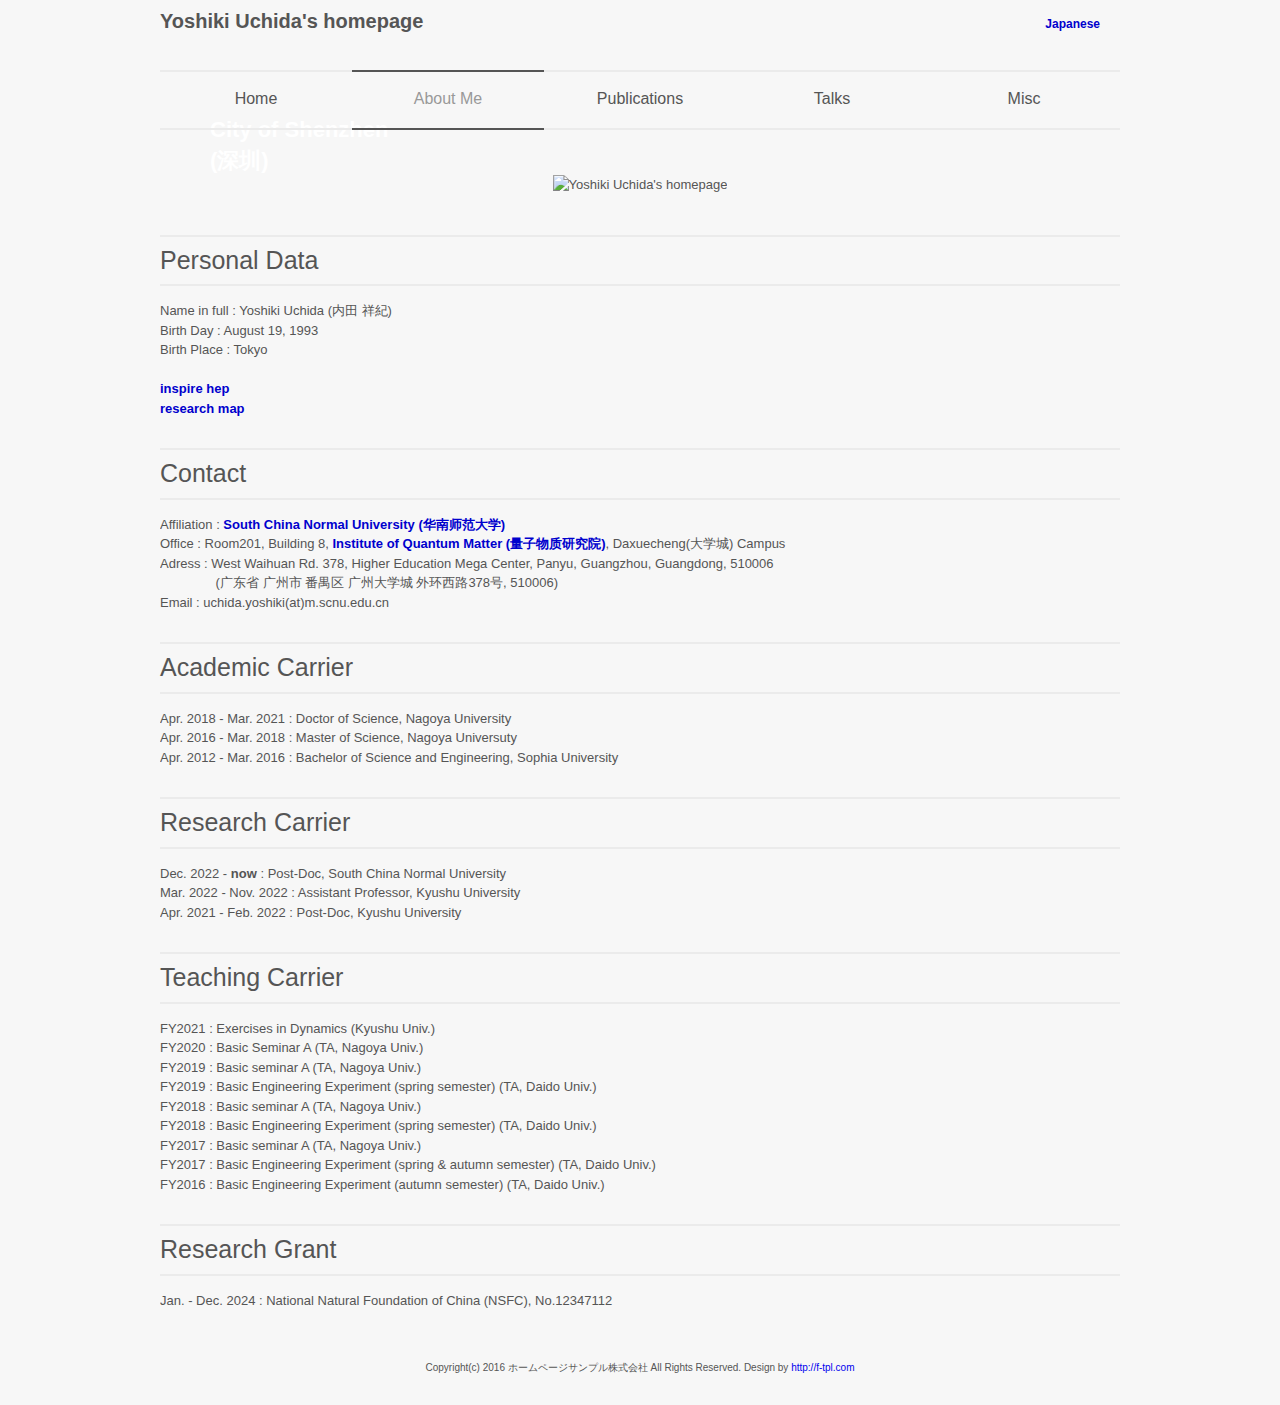
==== commit d4751ceb: "Add files via upload" ====
--- a/About_Me.html
+++ b/About_Me.html
@@ -51,7 +51,22 @@
 		<article class="post">
 		    Name in full : Yoshiki Uchida (内田 祥紀)<br>
 		    Birth Day : August 19, 1993<br>
-		    Birth Place : Tokyo
+		    Birth Place : Tokyo<br><br>
+		    <b>
+		      <a href="https://inspirehep.net/authors/2057900?ui-citation-summary=true"target="blank">
+			<span style="color:#0000cd">
+			  <div class="hover-red" style="display: inline-block; _display: inline;">inspire hep</div>
+		        </span>
+		      </a>
+		    </b>
+		    <br>
+		    <b>
+		      <a href="https://researchmap.jp/yoshiki-uchida?lang=en"target="blank">
+			<span style="color:#0000cd">
+			  <div class="hover-red" style="display: inline-block; _display: inline;">research map</div>
+		        </span>
+		      </a>
+		    </b>
 		</article>
 	</section>
 	<section class="content">
@@ -62,7 +77,7 @@
 		      <span style="color:#0000cd">
 			<div class="hover-red" style="display: inline-block; _display: inline;">South China Normal University (华南师范大学)</div></span></a></b><br>
 		  Office :
-		  Room201, Building 6,
+		  Room201, Building 8,
 		  <b><a href="http://iqm.scnu.edu.cn/"target="blank">
 		      <span style="color:#0000cd">
 			<div class="hover-red" style="display: inline-block; _display: inline;">Institute of Quantum Matter (量子物质研究院)</div></span></a></b>,	
